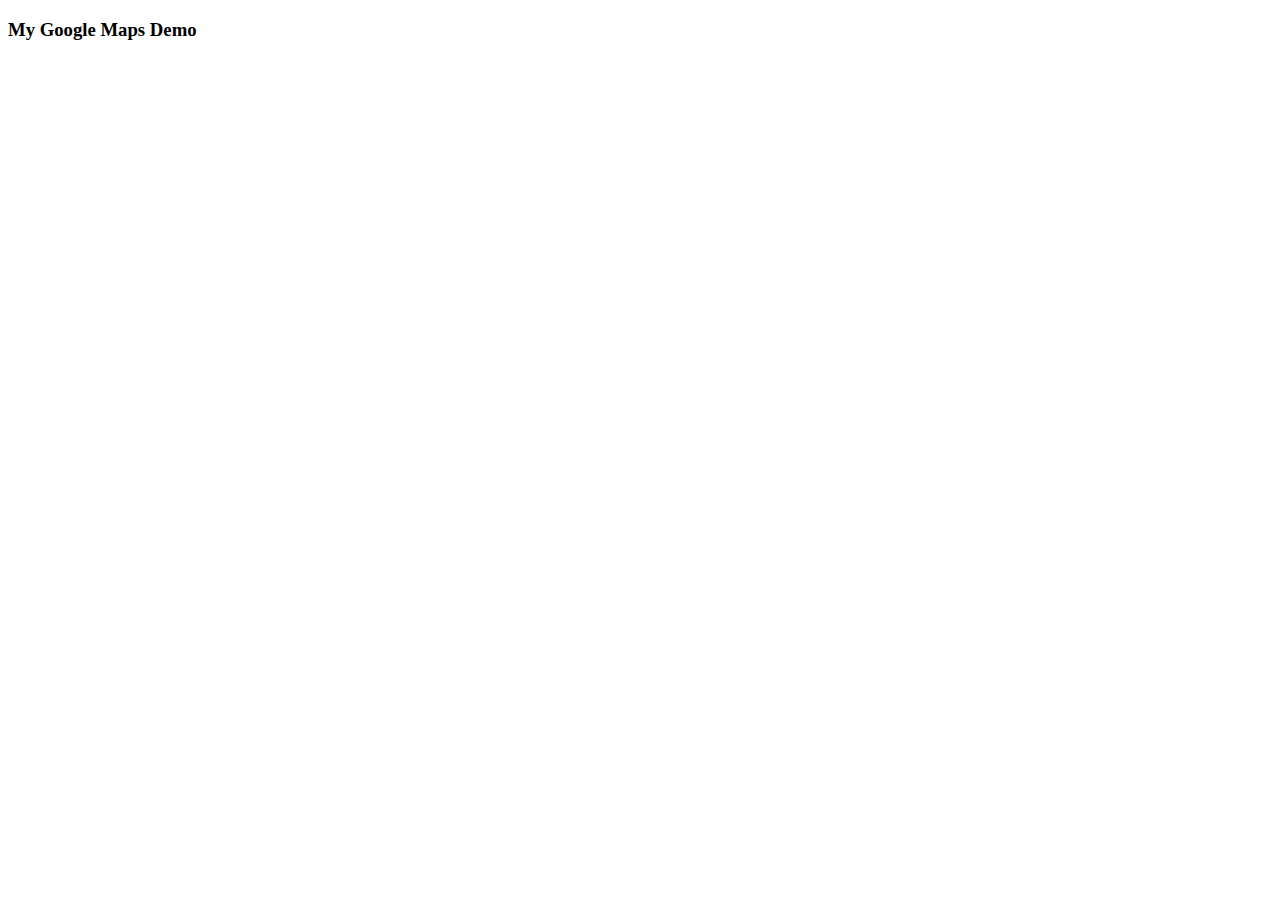
==== mapy.html @ eec76706 "1ndC - map test file" ====
<!DOCTYPE html>
<html lang="en">
<head>
    <meta charset="UTF-8">
    <title>Карты</title>


    <style>
        #map {
            width: 100%;
            height: 100vh;
            /*min-height: 200px;*/
            max-width: 800px;
            max-height: 800px;
        }
    </style>

</head>
<body>

<h3>My Google Maps Demo</h3>
<div id="map"></div>

<script>
    function initMap() {
        const redSquare = {lat: 55.7546949, lng: 37.6178303};
        const map = new google.maps.Map(document.getElementById('map'), {
            zoom: 7,
            center: redSquare
        });
        const marker = new google.maps.Marker({
            position: redSquare,
            map: map
        });
    }
</script>

<script async defer
        src="https://maps.googleapis.com/maps/api/js?key=AIzaSyCyIx-bARl0FA6G9Mk1jt16rIpSu0aC6rU&callback=initMap">
</script>

<!--key=AIzaSyBFDAIGmPW5J0sRKtvB7QUutgpxPRX_Xek" -->
</body>
</html>
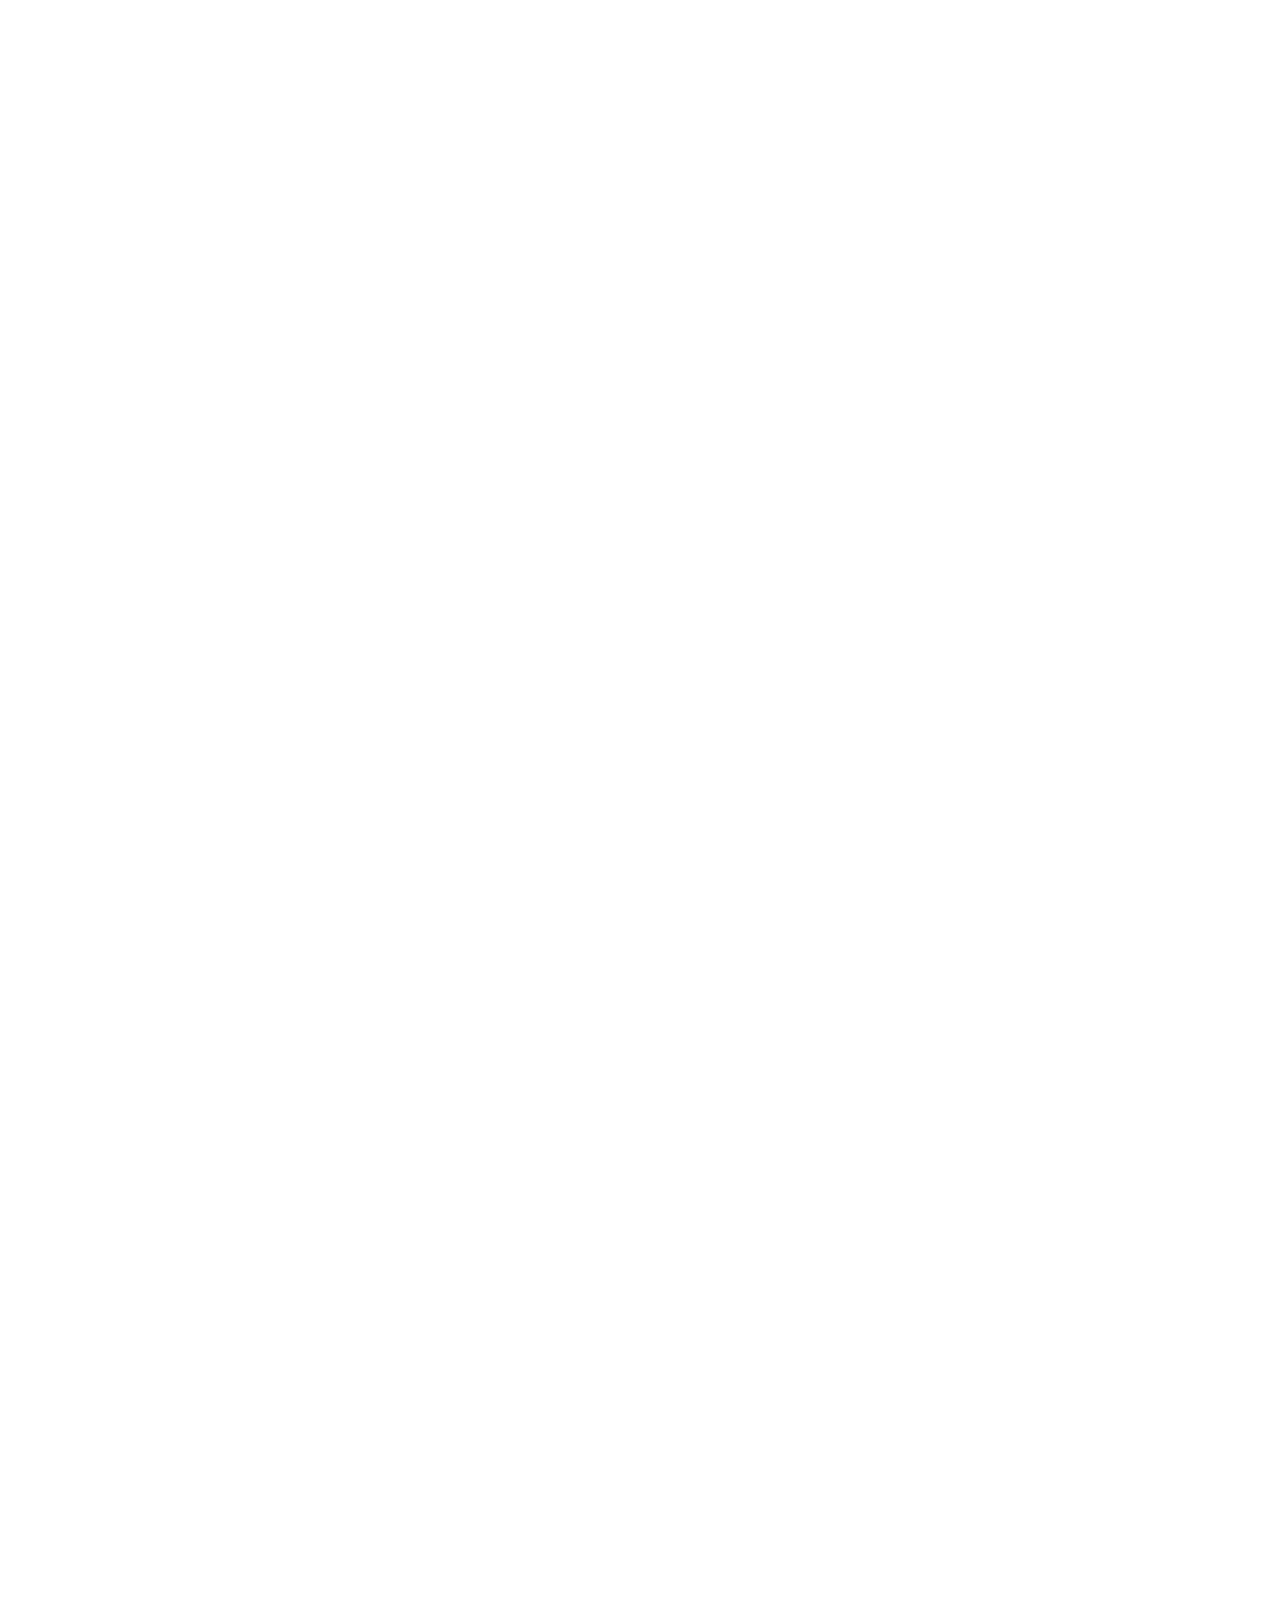
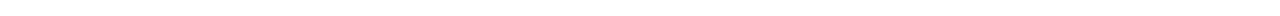
==== commit 3de8607e: "1ndC - maps test file" ====
--- a/mapy.html
+++ b/mapy.html
@@ -4,27 +4,36 @@
     <meta charset="UTF-8">
     <title>Карты</title>
 
+    <script src="https://api-maps.yandex.ru/2.1/?lang=ru_RU" type="text/javascript"></script>
 
     <style>
-        #map {
+        #mapG {
             width: 100%;
             height: 100vh;
             /*min-height: 200px;*/
             max-width: 800px;
             max-height: 800px;
         }
+        #mapR {
+            width: 100%;
+            height: 100vh;
+            /*min-height: 200px;*/
+            max-width: 800px;
+            max-height: 800px;
+        }
+
     </style>
 
 </head>
 <body>
 
-<h3>My Google Maps Demo</h3>
-<div id="map"></div>
+<div id="mapG"></div>
+<div id="mapR"></div>
 
 <script>
     function initMap() {
         const redSquare = {lat: 55.7546949, lng: 37.6178303};
-        const map = new google.maps.Map(document.getElementById('map'), {
+        const map = new google.maps.Map(document.getElementById('mapG'), {
             zoom: 7,
             center: redSquare
         });
@@ -35,10 +44,29 @@
     }
 </script>
 
+<script>
+    ymaps.ready(function () {
+        const myMap = new ymaps.Map('mapR', {
+                center: [55.7546949, 37.6178303],
+                zoom: 7
+            }, {
+                searchControlProvider: 'yandex#search'
+            });
+
+        myMap.geoObjects.add(new ymaps.Placemark([55.7546949, 37.6178303], {
+            balloonContent: ''
+        }, {
+            preset: 'islands#icon',
+            iconColor: 'red'
+        }));
+    });
+</script>
+
 <script async defer
         src="https://maps.googleapis.com/maps/api/js?key=AIzaSyCyIx-bARl0FA6G9Mk1jt16rIpSu0aC6rU&callback=initMap">
 </script>
 
+
 <!--key=AIzaSyBFDAIGmPW5J0sRKtvB7QUutgpxPRX_Xek" -->
 </body>
 </html>
